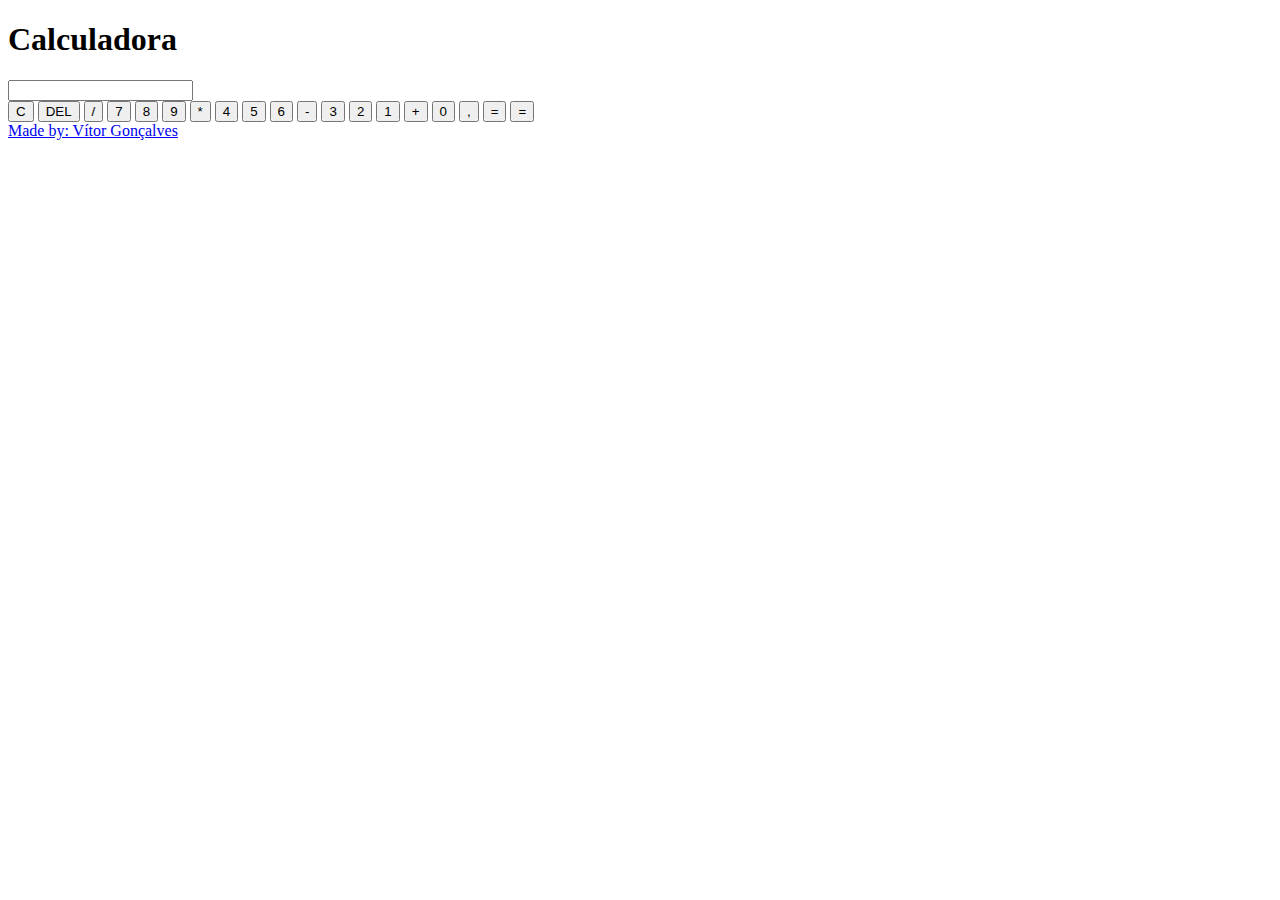
==== Calculadora/index.html @ 28f272b3 "adadada" ====
<!DOCTYPE html>
<html lang="en">

<head>
    <meta charset="UTF-8">
    <meta name="viewport" content="width=device-width, initial-scale=1.0">

    <link rel="preconnect" href="https://fonts.googleapis.com">
    <link rel="preconnect" href="https://fonts.gstatic.com" crossorigin>
    <link href="https://fonts.googleapis.com/css2?family=Ubuntu:wght@400;700&display=swap" rel="stylesheet">

    <title>Calculadora</title>
    <link rel="stylesheet" href="./style.css">
    <script src="./index.js" defer></script>
</head>

<body>

    <h1>Calculadora</h1>

    <div id="calc">

        <input type="text" name="visor" id="visor">

        <div id="buttons-container">

            <button class="special" id="cancel">C</button>
            <button class="special" id="delet">DEL</button>
            <button class="special">/</button>
            <button class="number">7</button>
            <button class="number">8</button>
            <button class="number">9</button>
            <button class="special">*</button>
            <button class="number">4</button>
            <button class="number">5</button>
            <button class="number">6</button>
            <button class="special">-</button>
            <button class="number">3</button>
            <button class="number">2</button>
            <button class="number">1</button>
            <button class="special">+</button>
            <button class="number">0</button>
            <button class="special">,</button>
            <button id="equal">=</button>
            <button id="equal">=</button>

        </div>
        
    </div>
    <a href="https://github.com/DarkkPao" id="madeBy">Made by: Vítor Gonçalves</a>
</body>

</html>
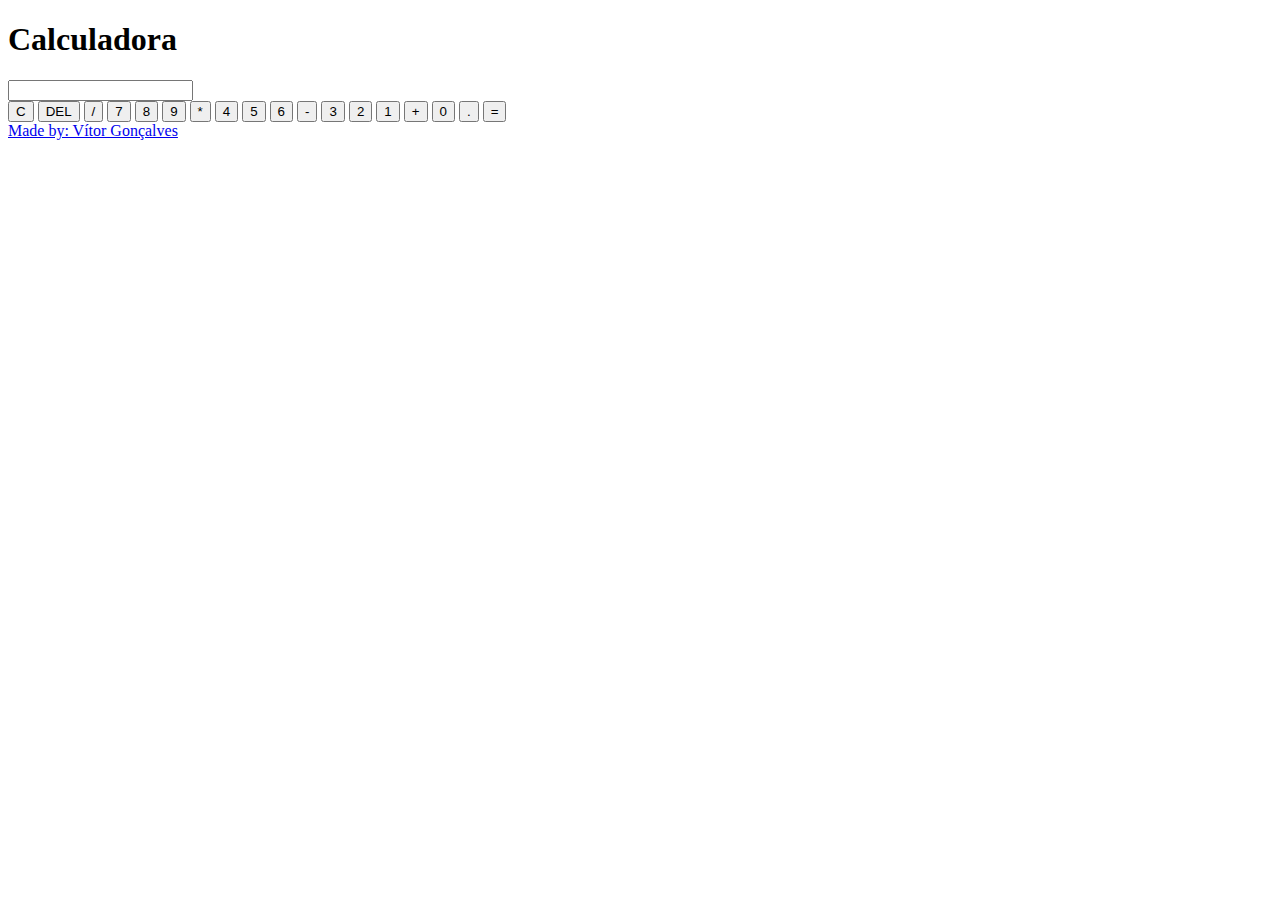
==== commit 1e63ecfc: "Concertado as operações com números flutuantes." ====
--- a/Calculadora/index.html
+++ b/Calculadora/index.html
@@ -40,9 +40,9 @@
             <button class="number">1</button>
             <button class="special">+</button>
             <button class="number">0</button>
-            <button class="special">,</button>
+            <button class="special">.</button>
             <button id="equal">=</button>
-            <button id="equal">=</button>
+            
 
         </div>
         
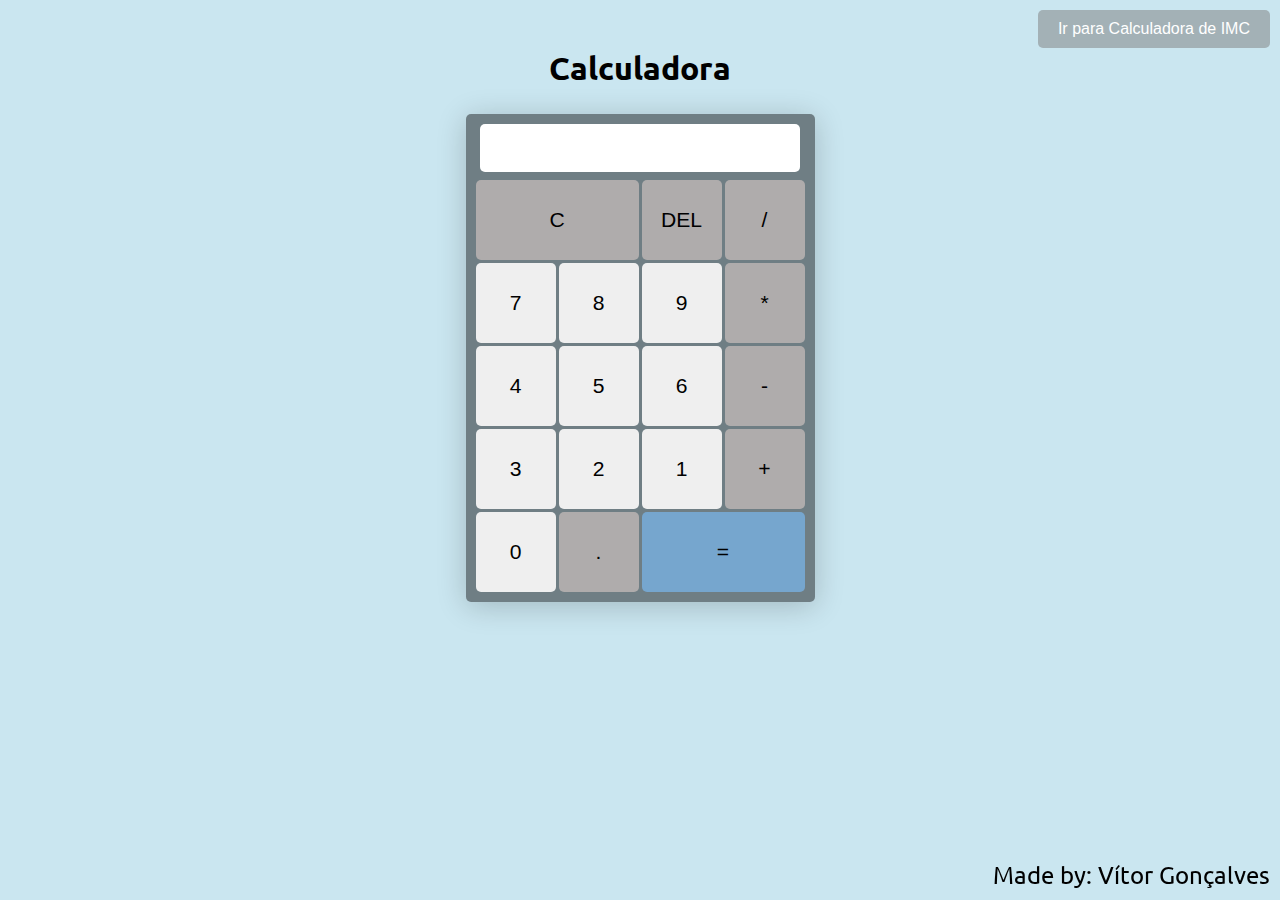
==== commit 2b8f1a5a: "Adicionado botão para navegar entre as páginas" ====
--- a/Calculadora/index.html
+++ b/Calculadora/index.html
@@ -1,5 +1,5 @@
 <!DOCTYPE html>
-<html lang="en">
+<html lang="pt-br">
 
 <head>
     <meta charset="UTF-8">
@@ -9,16 +9,23 @@
     <link rel="preconnect" href="https://fonts.gstatic.com" crossorigin>
     <link href="https://fonts.googleapis.com/css2?family=Ubuntu:wght@400;700&display=swap" rel="stylesheet">
 
-    <title>Calculadora</title>
     <link rel="stylesheet" href="./style.css">
     <script src="./index.js" defer></script>
+
+    <link rel="stylesheet" href="./Menu/Menu.css">
+    <script src="./Menu/Menu.js" defer></script>
+    <title>Calculadora</title>
+
+
 </head>
 
 <body>
 
+    <button id="btnCalcIMC">Ir para Calculadora de IMC</button>
+
     <h1>Calculadora</h1>
+    <div id="calc">
 
-    <div id="calc">
 
         <input type="text" name="visor" id="visor">
 
@@ -42,10 +49,10 @@
             <button class="number">0</button>
             <button class="special">.</button>
             <button id="equal">=</button>
-            
+
 
         </div>
-        
+
     </div>
     <a href="https://github.com/DarkkPao" id="madeBy">Made by: Vítor Gonçalves</a>
 </body>
--- a/Calculadora/style.css
+++ b/Calculadora/style.css
@@ -0,0 +1,122 @@
+* {
+  box-sizing: border-box;
+  margin: 0;
+  padding: 0;
+}
+
+
+
+#btnCalcIMC {
+  background-color: rgb(163, 177, 182);
+  color: #fff;
+  border: none;
+  padding: 10px 20px;
+  font-size: 16px;
+  cursor: pointer;
+  border-radius: 5px;
+  transition: background-color 0.3s ease;
+  position: absolute;
+  top: 10px;
+  right: 10px;
+}
+
+#btnCalcIMC:hover {
+  background-color: #2980b9;
+}
+
+
+
+body {
+  font-family: "Ubuntu", sans-serif;
+  background-color: rgb(202, 230, 240);
+  display: flex;
+  flex-direction: column;
+  gap: 25px;
+  align-items: center;
+  justify-content: center;
+  padding: 3rem;
+}
+
+h1 {
+  display: flex;
+  width: 100%;
+  justify-content: center;
+}
+
+#visor {
+  width: 20rem;
+  height: 3rem;
+  margin-bottom: 3px;
+  border-radius: 5px;
+  margin-bottom: 0.5rem;
+  border: transparent;
+  font-size: x-large;
+}
+
+#calc {
+  background: rgb(0, 0, 0, 0.45);
+  box-shadow: 0px 4px 30px rgb(0, 0, 0, 0.2);
+  padding: 10px;
+  border-radius: 5px;
+  display: flex;
+  flex-direction: column;
+  justify-content: center;
+  align-items: center;
+}
+
+#buttons-container {
+  display: grid;
+  grid-template-columns: 1fr 1fr 1fr 1fr;
+  gap: 3px;
+  font-size: 1.1rem;
+}
+
+#buttons-container button {
+  border: 1px solid transparent;
+  cursor: pointer;
+  height: 5rem;
+  width: 5rem;
+  border-radius: 5px;
+  font-size: larger;
+}
+
+#buttons-container .special {
+  background-color: rgb(175, 172, 172);
+}
+
+#buttons-container .special:hover {
+  background-color: rgb(150, 147, 147);
+}
+
+#buttons-container button:hover {
+  background-color: rgb(150, 147, 147);
+}
+
+#buttons-container #cancel {
+  grid-column: span 2;
+  width: auto;
+}
+
+#buttons-container #equal {
+  grid-column: span 2;
+  width: auto;
+  background-color: #76a6ce;
+}
+
+#buttons-container #equal:hover {
+  background-color: #668dad;
+}
+
+#madeBy{
+  position: fixed;
+  right: 0;
+  bottom: 0;
+  margin: 10px;
+  text-decoration: none;
+  font-size: 1.5rem;
+  color: #000;
+}
+
+#madeBy:hover{
+  color: #675afe;
+  }